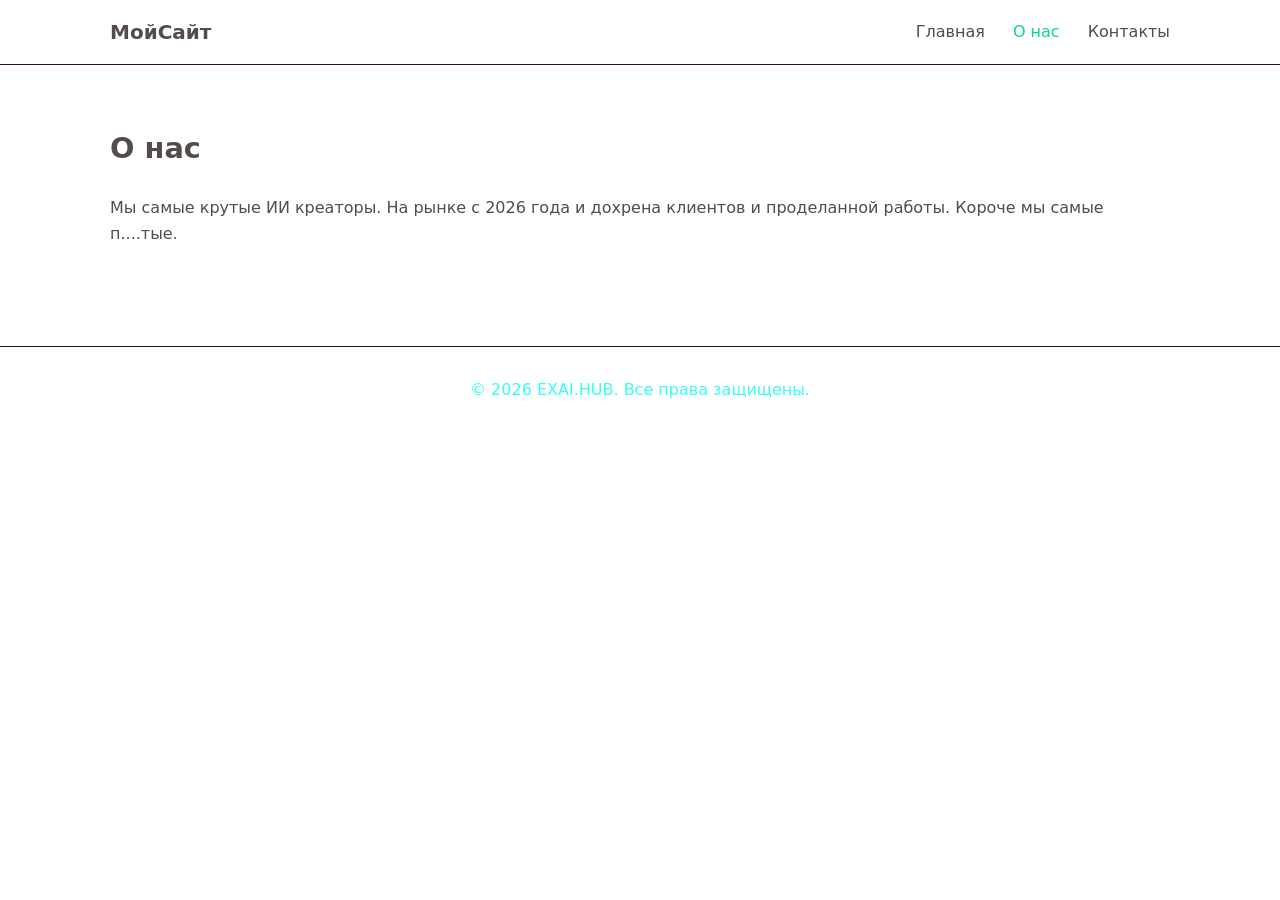
==== about.html @ e4bf8cbd "Add files via upload" ====
<!DOCTYPE html>
<html lang="ru">
<head>
  <meta charset="UTF-8">
  <meta name="viewport" content="width=device-width, initial-scale=1.0">
  <title>О нас — Мой сайт</title>
  <meta name="description" content="Информация о компании.">
  <link rel="stylesheet" href="css/style.css">
</head>
<body>

  <header class="header">
    <div class="container">
      <a href="index.html" class="logo">МойСайт</a>
      <button class="burger" aria-label="Меню"><span></span><span></span><span></span></button>
      <nav class="nav">
        <ul>
          <li><a href="index.html">Главная</a></li>
          <li><a href="about.html" class="active">О нас</a></li>
          <li><a href="contacts.html">Контакты</a></li>
        </ul>
      </nav>
    </div>
  </header>

  <main>
    <section class="section">
      <div class="container">
        <h2>О нас</h2>
        <p>Мы самые крутые ИИ креаторы. На рынке с 2026 года и дохрена клиентов и проделанной работы. Короче мы самые п....тые.</p>
      </div>
    </section>
  </main>

  <footer class="footer">
    <div class="container">© 2026 EXAI.HUB. Все права защищены.</div>
  </footer>

  <script src="js/main.js"></script>
</body>
</html>
---- css/style.css ----
/* ===== Reset ===== */
* { margin: 0; padding: 0; box-sizing: border-box; }

:root {
  --bg: #ffffff;
  --text: #544b4b;
  --muted: #39fcf6;
  --accent: #08d598;
  --border: #311313;
  --max: 1100px;
}

html { scroll-behavior: smooth; }
body {
  font-family: system-ui, -apple-system, "Segoe UI", Roboto, sans-serif;
  color: var(--text);
  background: var(--bg);
  line-height: 1.6;
}

a { color: var(--accent); text-decoration: none; }
img { max-width: 100%; display: block; }

.container { max-width: var(--max); margin: 0 auto; padding: 0 20px; }

/* ===== Header ===== */
.header {
  border-bottom: 1px solid var(--border);
  position: sticky; top: 0; background: var(--bg); z-index: 100;
}
.header .container {
  display: flex; align-items: center; justify-content: space-between;
  height: 64px;
}
.logo { font-weight: 700; font-size: 1.25rem; color: var(--text); }

.nav ul { list-style: none; display: flex; gap: 28px; }
.nav a { color: var(--text); font-weight: 500; }
.nav a:hover, .nav a.active { color: var(--accent); }

/* Burger */
.burger {
  display: none; flex-direction: column; gap: 5px;
  background: none; border: none; cursor: pointer; padding: 6px;
}
.burger span {
  width: 24px; height: 2px; background: var(--text);
  transition: .3s;
}

/* ===== Hero ===== */
.hero {
  padding: 80px 0; text-align: center;
}
.hero h1 { font-size: clamp(1.8rem, 5vw, 3rem); margin-bottom: 16px; }
.hero p { color: var(--muted); font-size: 1.15rem; max-width: 600px; margin: 0 auto 28px; }

.btn {
  display: inline-block; background: var(--accent); color: #a82121;
  padding: 12px 28px; border-radius: 8px; font-weight: 600;
  transition: opacity .2s;
}
.btn:hover { opacity: .9; }

/* ===== Sections ===== */
.section { padding: 60px 0; }
.section h2 { font-size: 1.8rem; margin-bottom: 24px; }

.grid {
  display: grid; gap: 24px;
  grid-template-columns: repeat(3, 1fr);
}
.card {
  border: 1px solid var(--border); border-radius: 12px; padding: 24px;
}
.card h3 { margin-bottom: 8px; }
.card p { color: var(--muted); }

/* ===== Form ===== */
.form { max-width: 520px; }
.form label { display: block; margin-bottom: 6px; font-weight: 500; }
.form input, .form textarea {
  width: 100%; padding: 12px; margin-bottom: 18px;
  border: 1px solid var(--border); border-radius: 8px; font: inherit;
}
.form input:focus, .form textarea:focus { outline: 2px solid var(--accent); border-color: transparent; }

/* ===== Footer ===== */
.footer {
  border-top: 1px solid var(--border); padding: 30px 0;
  color: var(--muted); text-align: center; margin-top: 40px;
}

/* ===== Responsive ===== */
@media (max-width: 768px) {
  .burger { display: flex; }
  .nav {
    position: absolute; top: 64px; left: 0; right: 0;
    background: var(--bg); border-bottom: 1px solid var(--border);
    transform: translateY(-150%); transition: transform .3s; visibility: hidden;
  }
  .nav.open { transform: translateY(0); visibility: visible; }
  .nav ul { flex-direction: column; gap: 0; padding: 10px 20px; }
  .nav li { padding: 12px 0; border-bottom: 1px solid var(--border); }
  .grid { grid-template-columns: 1fr; }
}
.home-bg {
  background-image:
    linear-gradient(rgba(0,0,0,.45), rgba(0,0,0,.45)),
    url('../images/BG_PCS.jpg');
  background-size: cover;
  background-position: center;
  background-attachment: fixed;
  background-repeat: no-repeat;
}

/* текст поверх фона — белым, чтобы читался */
.home-bg .hero h1 { color: #48c0ba; }
.home-bg .hero p { color: #792b2b; }
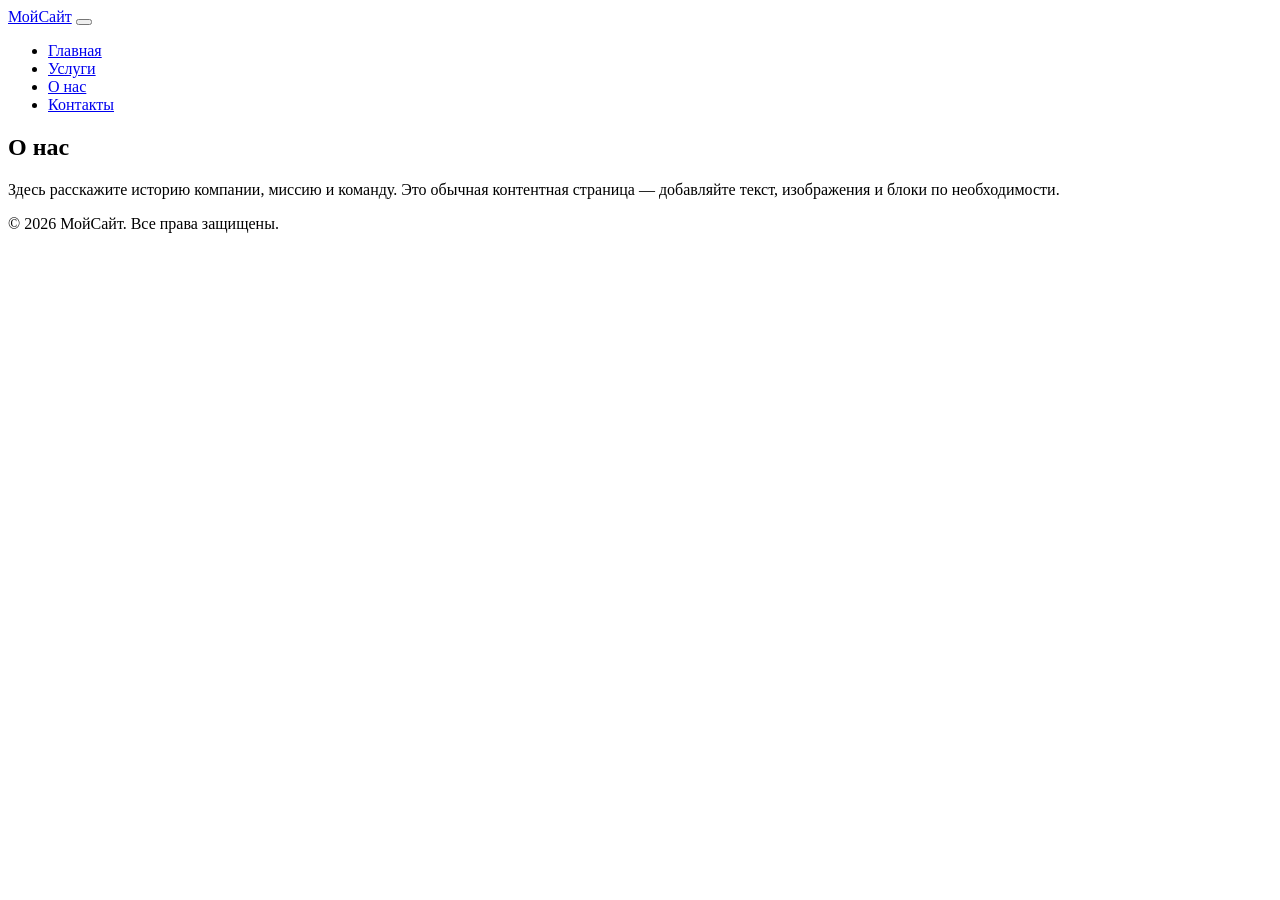
==== commit 5a464932: "Add files via upload" ====
--- a/about.html
+++ b/about.html
@@ -16,6 +16,7 @@
       <nav class="nav">
         <ul>
           <li><a href="index.html">Главная</a></li>
+          <li><a href="services.html">Услуги</a></li>
           <li><a href="about.html" class="active">О нас</a></li>
           <li><a href="contacts.html">Контакты</a></li>
         </ul>
@@ -27,13 +28,13 @@
     <section class="section">
       <div class="container">
         <h2>О нас</h2>
-        <p>Мы самые крутые ИИ креаторы. На рынке с 2026 года и дохрена клиентов и проделанной работы. Короче мы самые п....тые.</p>
+        <p>Здесь расскажите историю компании, миссию и команду. Это обычная контентная страница — добавляйте текст, изображения и блоки по необходимости.</p>
       </div>
     </section>
   </main>
 
   <footer class="footer">
-    <div class="container">© 2026 EXAI.HUB. Все права защищены.</div>
+    <div class="container">© 2026 МойСайт. Все права защищены.</div>
   </footer>
 
   <script src="js/main.js"></script>
